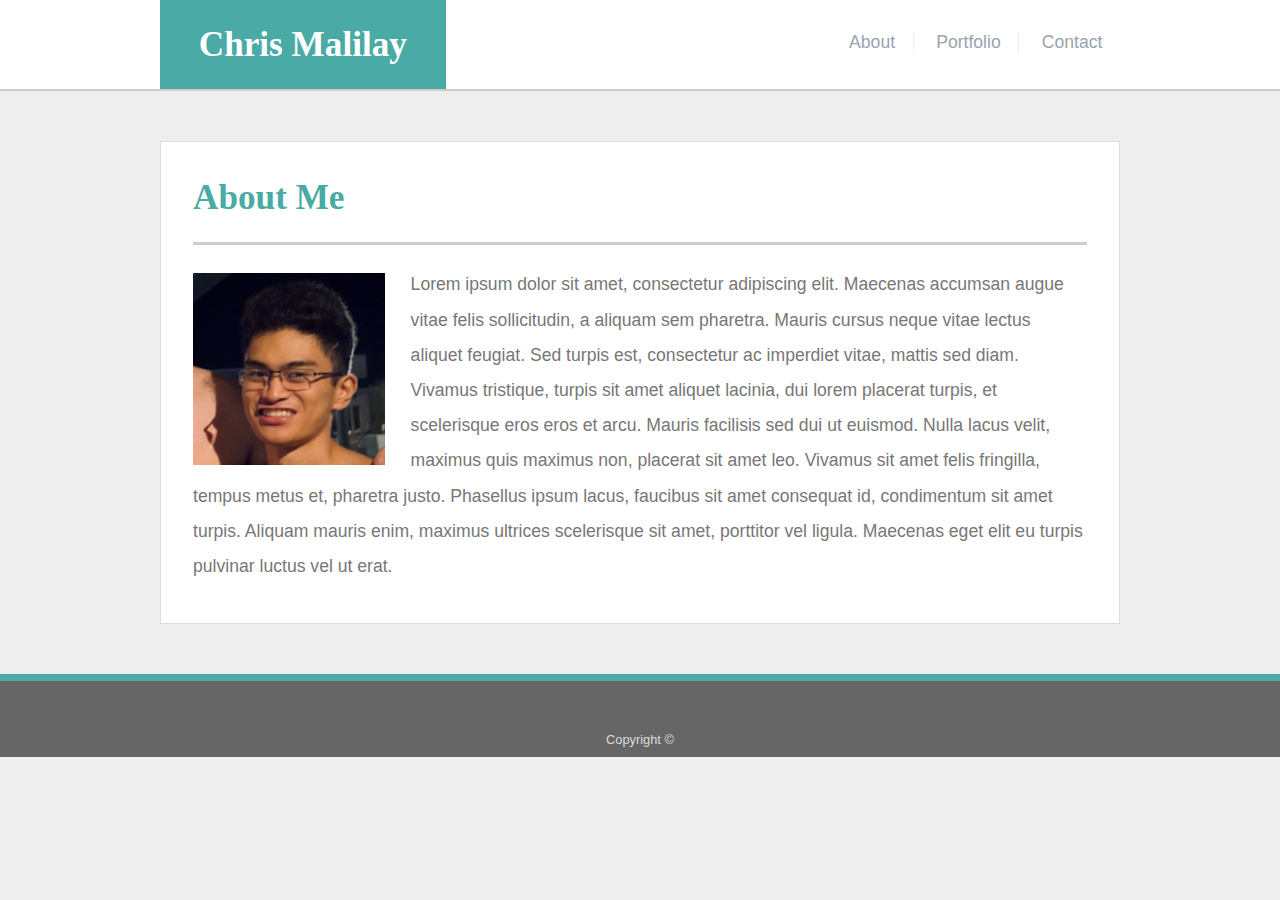
==== index.html @ c17abf7c "Initial commit" ====
<!DOCTYPE html>
<html lang="en">
<head>
    <meta charset="UTF-8">
    <meta name="viewport" content="width=device-width, initial-scale=1.0">
    <meta http-equiv="X-UA-Compatible" content="ie=edge">
    <title>Portfolio</title>
    <link rel="stylesheet" type="text/css" href="assets/css/style.css">
</head>
<body>
    
    <header>
        <div class="container">

            <a href="index.html"><h1 class="header__logo">Chris Malilay</h1></a>
            <nav>
                <ul class="nav-listlist">
                    <li class="nav-list__item"><a href="index.html">About</a></li>
                    <li class="nav-list__item"><a href="portfolio.html">Portfolio</a></li>
                    <li class="nav-list__item"><a href="contact.html">Contact</a></li>
                </ul>
            </nav>

        </div>
    </header>

    <main>
        <div class="container">

            <section class="section-about">
                <h1 class="section__title">About Me</h1>
                <div class="section__content">
                    <img src="assets/images/profile.png">
                    <p>
                        Lorem ipsum dolor sit amet, consectetur adipiscing elit. Maecenas accumsan augue vitae felis sollicitudin, a aliquam sem pharetra. Mauris cursus neque vitae lectus aliquet feugiat. Sed turpis est, consectetur ac imperdiet vitae, mattis sed diam. Vivamus tristique, turpis sit amet aliquet lacinia, dui lorem placerat turpis, et scelerisque eros eros et arcu. Mauris facilisis sed dui ut euismod. Nulla lacus velit, maximus quis maximus non, placerat sit amet leo. Vivamus sit amet felis fringilla, tempus metus et, pharetra justo. Phasellus ipsum lacus, faucibus sit amet consequat id, condimentum sit amet turpis. Aliquam mauris enim, maximus ultrices scelerisque sit amet, porttitor vel ligula. Maecenas eget elit eu turpis pulvinar luctus vel ut erat.
                    </p>
                </div>
            </section>

        </div>
    </main>

    <footer>
        Copyright ©
    </footer>

</body>
</html>
---- assets/css/style.css ----
*,
*::before,
*::after {
    box-sizing: content-box;
    margin: 0;
    padding: 0;
}

.container {
    width: 960px;
    margin: 0 auto;
}

header {
    background: #fff;
    border-bottom: 2px solid #ccc;
    color: #99a3ad;
}

.header__logo {
    display: inline-block;
    padding: 0.7em 1.1em;
    background: #4aaaa5;
    color: #fff;
    font-size: 2.2em;
}

nav {
    float: right;
    padding: 1.8em 0;
    font-size: 1.1em;
}

nav ul {
    list-style: none;
}

.nav-list__item {
    display: inline-block;
    padding: 0 1em;
    border-right: 1px solid #eee;
}

.nav-list__item a {
    color: inherit;
    text-decoration: none;
}

.nav-list__item:last-child {
    border-right: 0;
}

body {
    font-family: 'Arial', 'Helvetica Neue', Helvetica, sans-serif;
    min-height: 100vh;
    background: #eee;
    color: #777;
}

main {
    position: relative;
}

h1 {
    font-family: 'Georgia', Times, 'Times New Roman', serif;
}

.section-about,
.section-portfolio,
.section-contact {
    margin: 50px 0;
    padding: 2em;
    background: #fff;
    border: 1px solid #ddd;
}

.section__title {
    padding: 0.1em 0 0.7em;
    border-bottom: 3px solid #c9cfd4;
    color: #4aaaa5;
    font-size: 2.2em;
}

.section__content {
    padding: 1.7em 0 0.4em;
}

.section-about p {
    margin-top: -0.3em;
    font-size: 1.1em;
    line-height: 2em;
}

.section-about img {
    float: left;
    height: 12em;
    padding-right: 1.6em;
}

footer {
    position: absolute;
    width: 100%;
    padding: 4em 0 0.8em;
    background: #666;
    border-top: 7px solid #4aaaa5;
    color: #ddd;
    font-size: 0.8em;
    text-align: center;
}
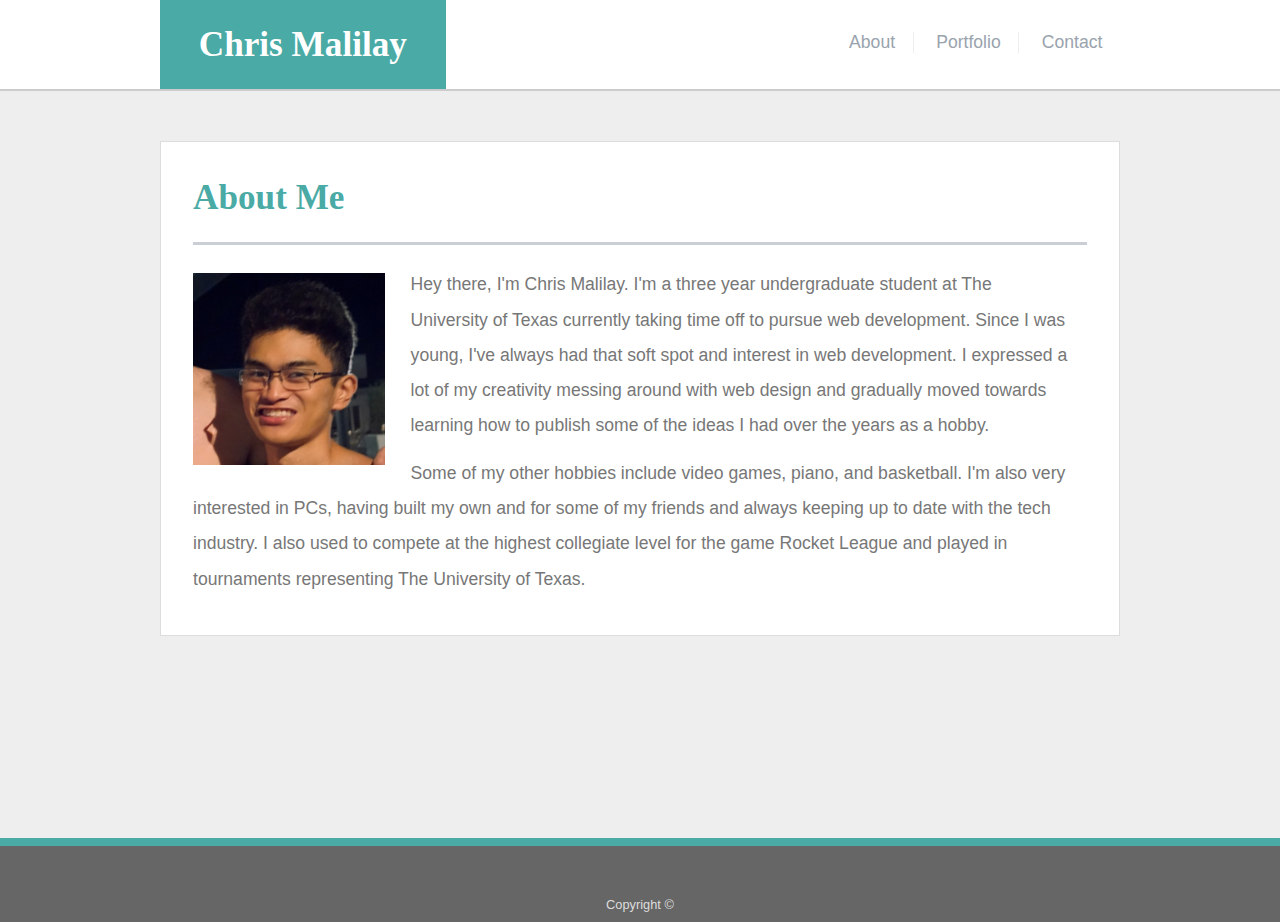
==== commit c08cb564: "Add custom bio" ====
--- a/index.html
+++ b/index.html
@@ -32,7 +32,11 @@
                 <div class="section__content">
                     <img src="assets/images/profile.png">
                     <p>
-                        Lorem ipsum dolor sit amet, consectetur adipiscing elit. Maecenas accumsan augue vitae felis sollicitudin, a aliquam sem pharetra. Mauris cursus neque vitae lectus aliquet feugiat. Sed turpis est, consectetur ac imperdiet vitae, mattis sed diam. Vivamus tristique, turpis sit amet aliquet lacinia, dui lorem placerat turpis, et scelerisque eros eros et arcu. Mauris facilisis sed dui ut euismod. Nulla lacus velit, maximus quis maximus non, placerat sit amet leo. Vivamus sit amet felis fringilla, tempus metus et, pharetra justo. Phasellus ipsum lacus, faucibus sit amet consequat id, condimentum sit amet turpis. Aliquam mauris enim, maximus ultrices scelerisque sit amet, porttitor vel ligula. Maecenas eget elit eu turpis pulvinar luctus vel ut erat.
+                        Hey there, I'm Chris Malilay. I'm a three year undergraduate student at The University of Texas currently taking time off to pursue web development. Since I was young, I've always had that soft spot and interest in web development. I expressed a lot of my creativity messing around with web design and gradually moved towards learning how to publish some of the ideas I had over the years as a hobby.
+                    </p>
+                    <br>
+                    <p>
+                        Some of my other hobbies include video games, piano, and basketball. I'm also very interested in PCs, having built my own and for some of my friends and always keeping up to date with the tech industry. I also used to compete at the highest collegiate level for the game Rocket League and played in tournaments representing The University of Texas.
                     </p>
                 </div>
             </section>
--- a/assets/css/style.css
+++ b/assets/css/style.css
@@ -59,6 +59,7 @@
 
 main {
     position: relative;
+    min-height: 77.4vh;
 }
 
 h1 {
@@ -82,7 +83,7 @@
 }
 
 .section__content {
-    padding: 1.7em 0 0.4em;
+    padding: 1.7em 1em 0.4em 0;
 }
 
 .section-about p {
@@ -93,8 +94,59 @@
 
 .section-about img {
     float: left;
-    height: 12em;
+    width: 12em;
     padding-right: 1.6em;
+}
+
+.project {
+    position: relative;
+    margin: 0 2em 2em 0;
+    color: #fff;
+    text-decoration: none;
+    text-align: center;
+}
+
+.portfolio-projects img {
+    width: 20em;
+}
+
+.project__label {
+    position: absolute;
+    width: 98.5%;
+    bottom: 1.2em;
+    padding: 1em 0;
+    background: #4aaaa5;
+}
+
+.contact-field {
+    margin-bottom: 1em;
+}
+
+.contact-field input,
+.contact-field textarea {
+    width: 100%;
+    margin-top: 0.6em;
+    padding: 0.6em 0.9em;
+    border: 1px solid #ccc;
+    color: #777;
+    font-size: 0.9em;
+}
+
+.contact-field textarea {
+    height: 14em;
+}
+
+.contact-field__button input {
+    padding: 0.6em 2em;
+    background: #4aaaa5;
+    border: 1px solid;
+    color: #fff;
+    font-size: 1em;
+}
+
+.contact-field__button input:hover {
+    background: #52bdb7;
+    cursor: pointer;
 }
 
 footer {
@@ -102,7 +154,7 @@
     width: 100%;
     padding: 4em 0 0.8em;
     background: #666;
-    border-top: 7px solid #4aaaa5;
+    border-top: 8px solid #4aaaa5;
     color: #ddd;
     font-size: 0.8em;
     text-align: center;
